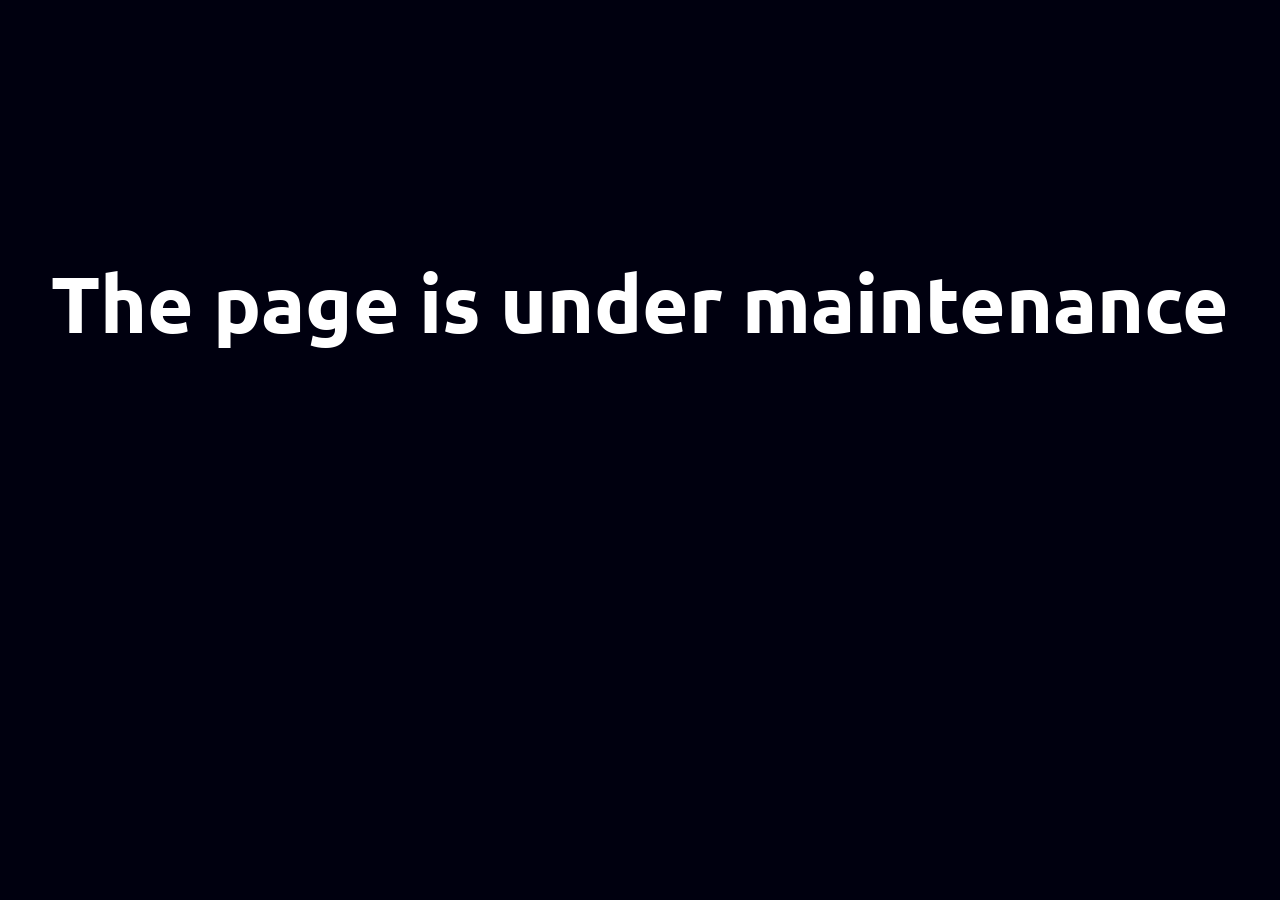
==== ext/maintenance.html @ c9fd429e "Add files via upload" ====
<!DOCTYPE html>
<html lang="en">
<head>
    <meta charset="UTF-8">
    <meta http-equiv="X-UA-Compatible" content="IE=edge">
    <meta name="viewport" content="width=device-width, initial-scale=0.55">
    <title>Rotwo</title>
    <link rel="stylesheet" href="./maintenance_style.css">
    <link rel="icon" href="https://raw.githubusercontent.com/Rotwo/rotwo.github.io/main/favicon.png">
</head>
<body>
    <div class="maintenance_text">The page is under maintenance</div>
</body>
</html>
---- ext/maintenance_style.css ----
@import url('https://fonts.googleapis.com/css2?family=Ubuntu:wght@300&display=swap');


.maintenance_text{
    font-size: 5em;
    font-weight: bold;
    color: #FFFFFF;
    text-align: center;
    margin-top: 20%;
    font-family: 'Ubuntu', sans-serif;
}

body{
    background-color: #00000F;
}
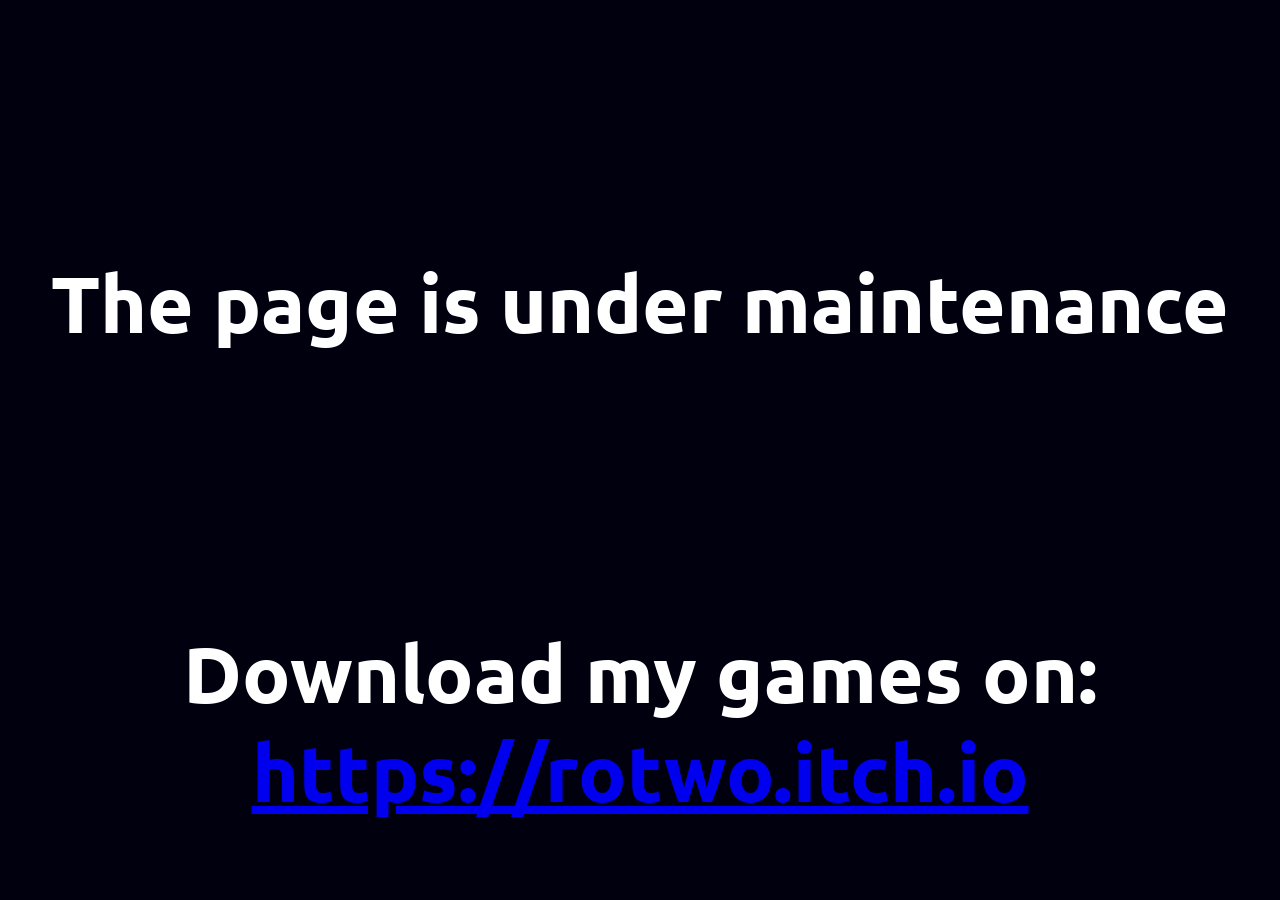
==== commit 068ba7f8: "update" ====
--- a/ext/maintenance.html
+++ b/ext/maintenance.html
@@ -10,5 +10,9 @@
 </head>
 <body>
     <div class="maintenance_text">The page is under maintenance</div>
+
+    <div>&nbsp;</div>
+
+    <div class="maintenance_text">Download my games on: <a href="https://rotwo.itch.io">https://rotwo.itch.io</a></div>
 </body>
 </html>
